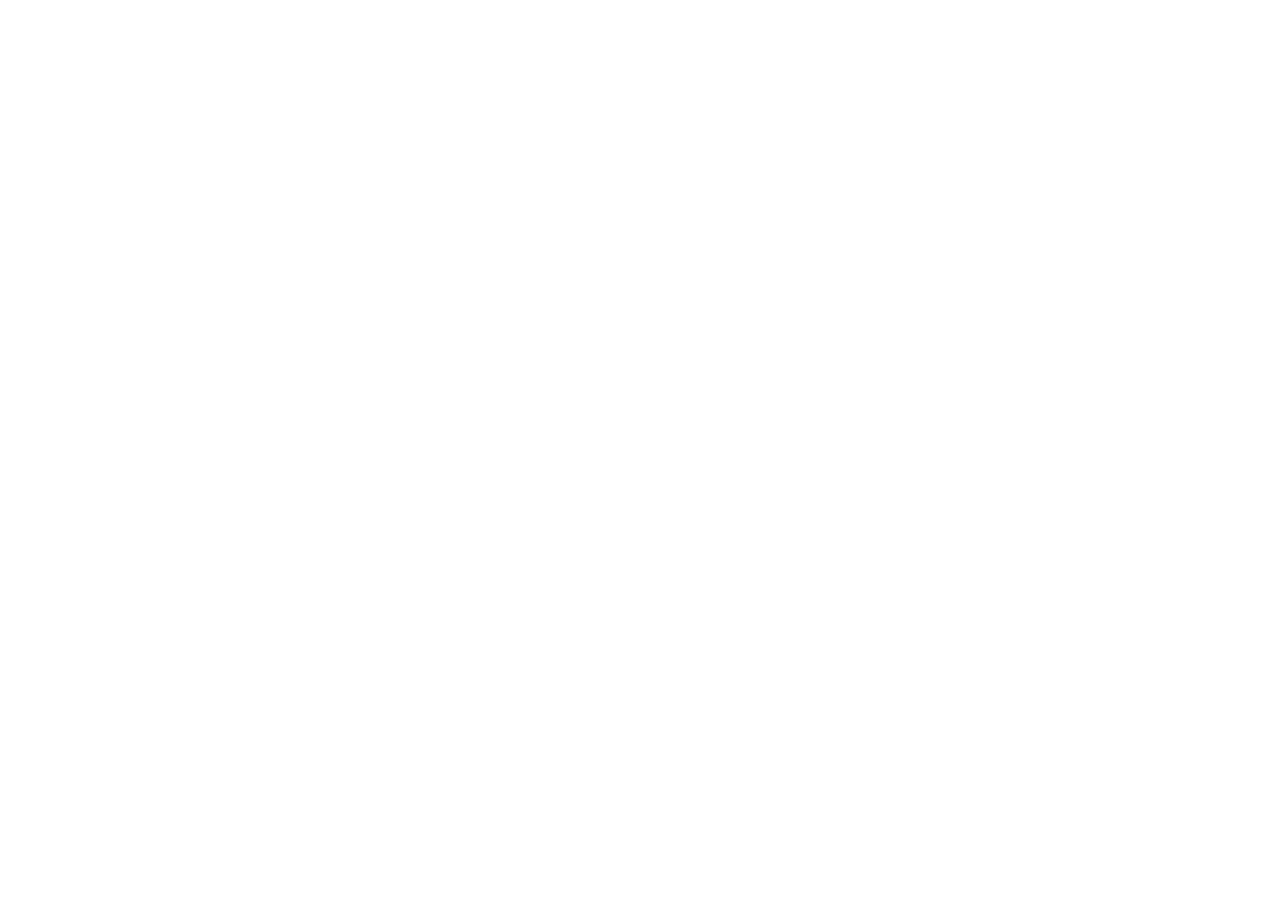
==== 27_bladeRunner/solutions/index.html @ 56c39b1d "DiagonalSum.js and started bladeRunner" ====
<!DOCTYPE html>
<html>
  <head>
    <meta charset="utf-8">
    <title>Blade Runner</title>
    <link rel="stylesheet" href="./blade-runner.css">
  </head>
  <body>

    <div class="poster"></div>

  </body>
</html>
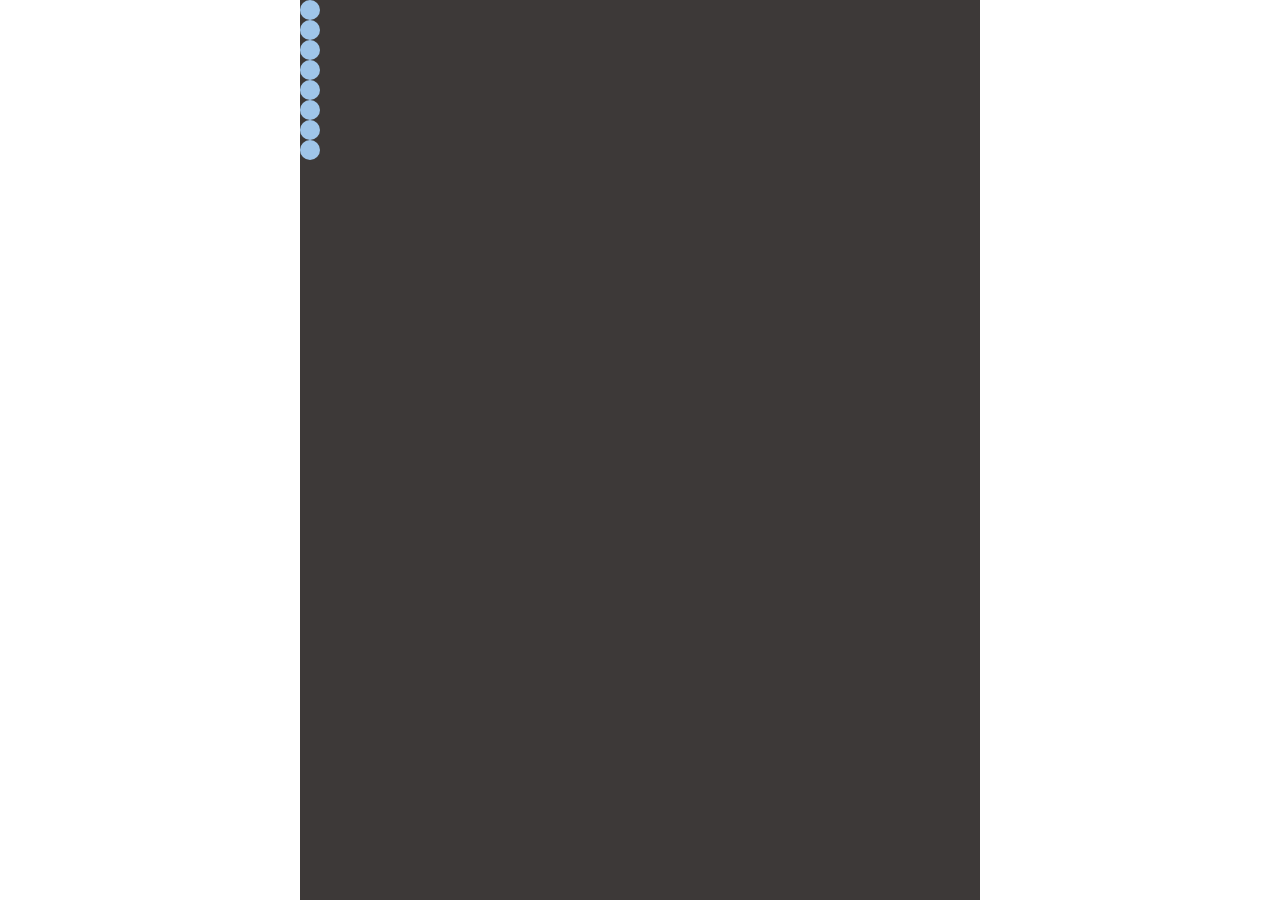
==== commit 3a648968: "Starting Blade Runner CSS challenge" ====
--- a/27_bladeRunner/solutions/index.html
+++ b/27_bladeRunner/solutions/index.html
@@ -7,7 +7,16 @@
   </head>
   <body>
 
-    <div class="poster"></div>
+    <div class="poster">
+      <div class="dots"></div>
+      <div class="dots"></div>
+      <div class="dots"></div>
+      <div class="dots"></div>
+      <div class="dots"></div>
+      <div class="dots"></div>
+      <div class="dots"></div>
+      <div class="dots"></div>
+    </div>
 
   </body>
 </html>--- a/27_bladeRunner/solutions/blade-runner.css
+++ b/27_bladeRunner/solutions/blade-runner.css
@@ -0,0 +1,22 @@
+html,
+body {
+  margin: 0;
+  padding: 0;
+  background: #FFF;
+}
+
+.poster {
+  background: #3D3938;
+  height: 100vh;
+  width: 680px;
+  display: block;
+  margin: auto;
+  position: relative;
+}
+
+.poster .dots:nth-child(1n+0) {
+  background: #9FC5E9;
+  height: 20px;
+  width: 20px;
+  border-radius: 50%;
+}